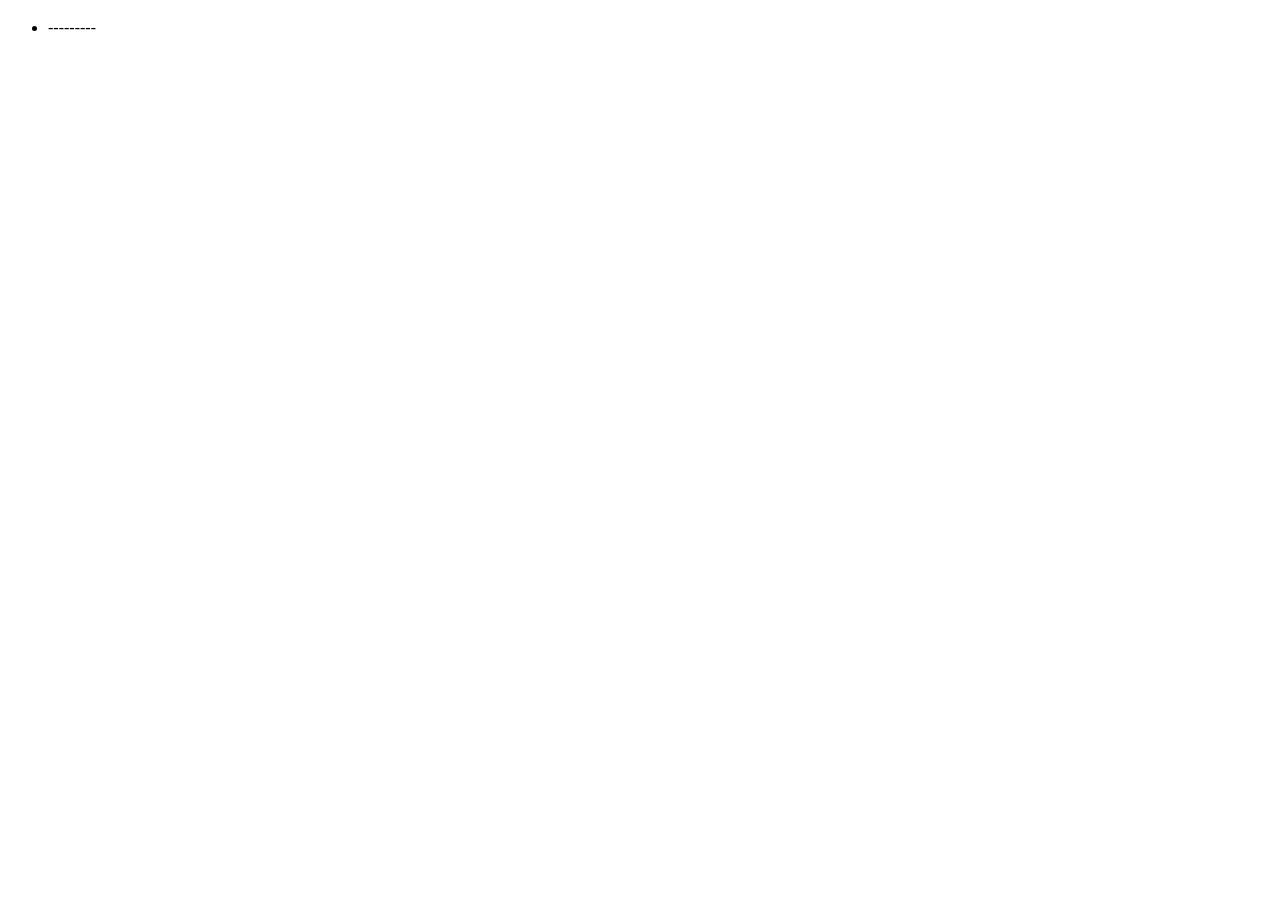
==== src/main/resources/templates/authors.html @ 348b1b36 "feat(ui): implement interface for showing authors" ====
<!doctype html>
<html lang="en" xmlns:th="http://www.thymeleaf.org">
  <head>
    <meta charset="UTF-8" />
    <meta name="viewport" content="width=device-width, initial-scale=1.0" />
    <title>Autores</title>
  </head>
  <body>
    <header></header>
    <main>
      <ul>
        <li th:each="author : ${authorList}">
          <h3 th:text="${author.name}"></h3>
          <span th:text="${author.birthYear}"></span>
          <span>---------</span>
          <span th:text="${author.deathYear}"></span>
        </li>
      </ul>
    </main>
  </body>
</html>
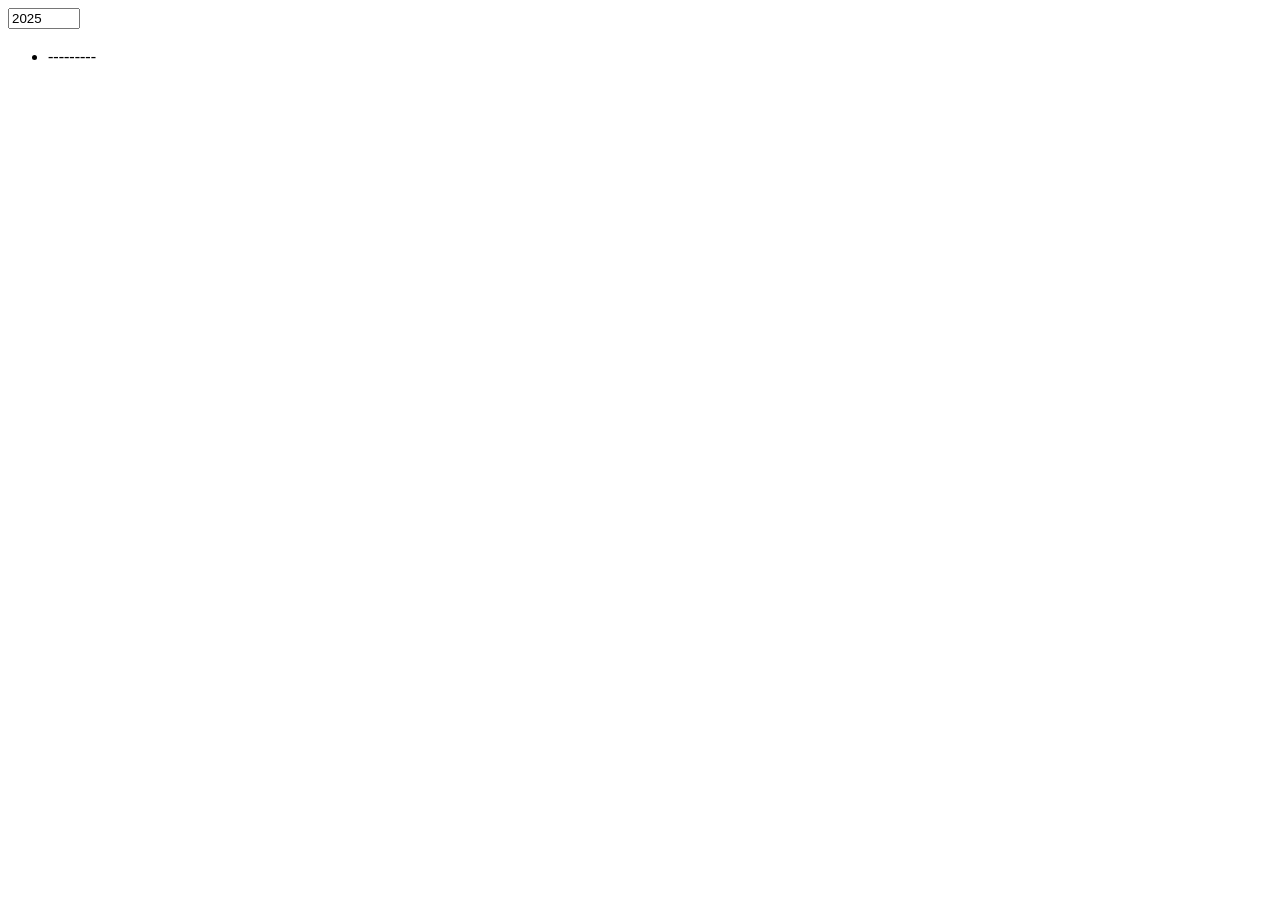
==== commit be7aa3cf: "feat(ui): add inputs to filter by language or year" ====
--- a/src/main/resources/templates/authors.html
+++ b/src/main/resources/templates/authors.html
@@ -8,6 +8,18 @@
   <body>
     <header></header>
     <main>
+      <div>
+        <form th:action="@{/libros/autores}" method="get">
+          <input
+            type="number"
+            name="livingYear"
+            min="-2000"
+            max="2030"
+            step="1"
+            value="2025"
+          />
+        </form>
+      </div>
       <ul>
         <li th:each="author : ${authorList}">
           <h3 th:text="${author.name}"></h3>
